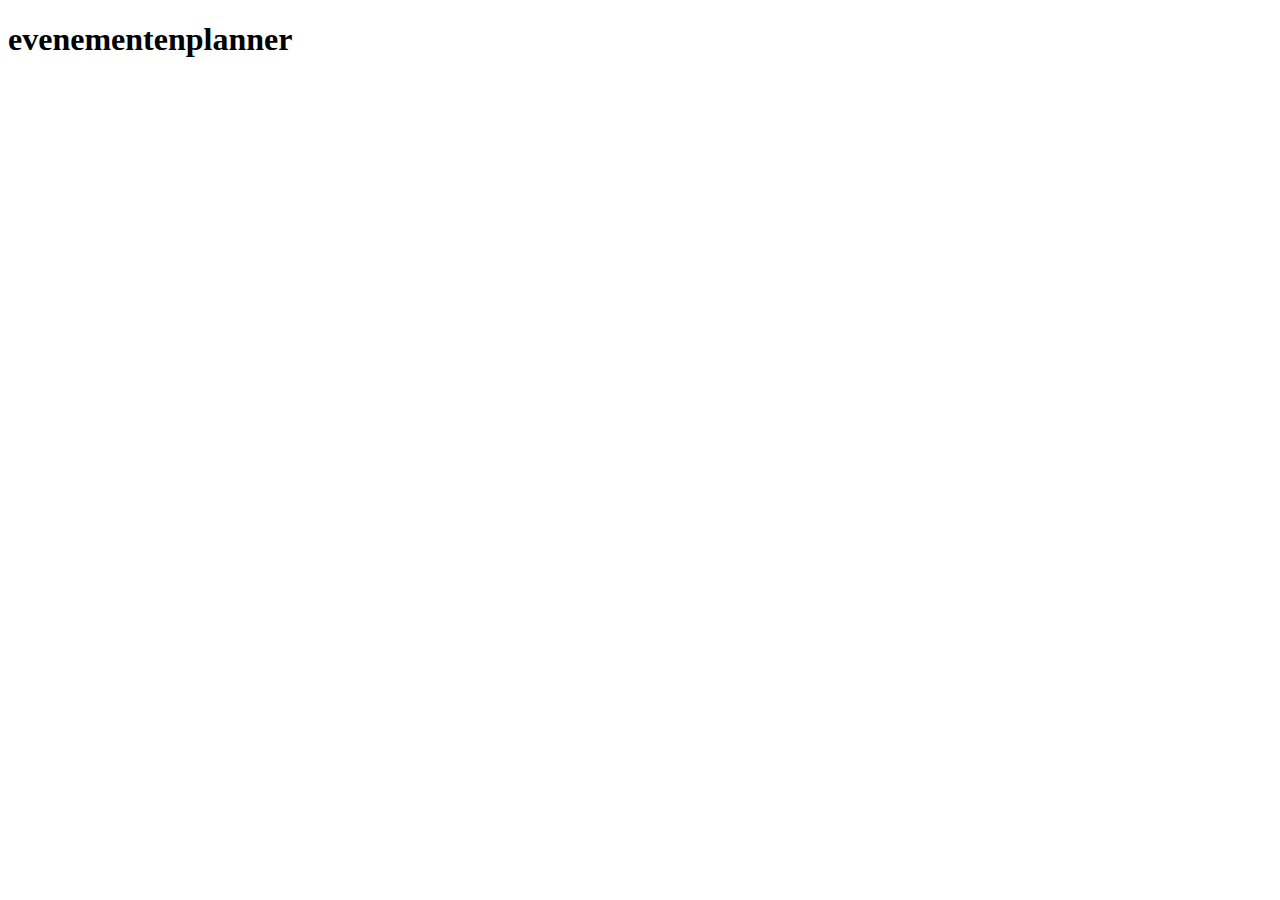
==== index.html @ 16a8452b "firste commit" ====
<!DOCTYPE html>
<html lang="en">
<head>
    <meta charset="UTF-8">
    <meta name="viewport" content="width=device-width, initial-scale=1.0">
    <title>Document</title>
</head>
<body>
    <head>
      <h1>evenementenplanner</h1>
    </head>
</body>
</html>
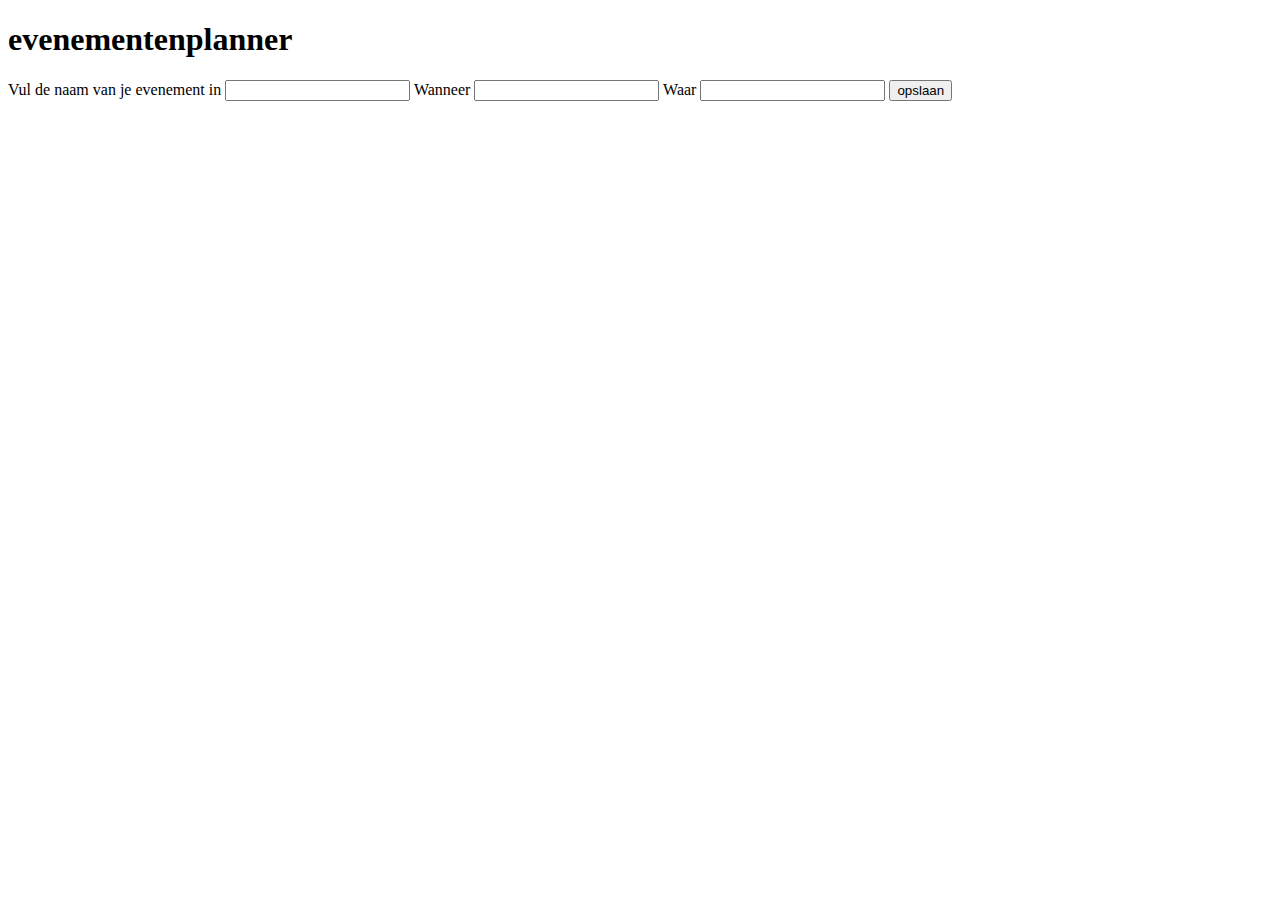
==== commit 02dc46db: "input gegevens" ====
--- a/index.html
+++ b/index.html
@@ -3,11 +3,26 @@
 <head>
     <meta charset="UTF-8">
     <meta name="viewport" content="width=device-width, initial-scale=1.0">
-    <title>Document</title>
+    <title>evenementenplanner</title>
 </head>
 <body>
     <head>
       <h1>evenementenplanner</h1>
     </head>
+    <main>
+        <div id="evenementgegevens">
+             <form action="/index.js" method="post" id="evenement">
+            <label for="eventnaam">Vul de naam van je evenement in</label> 
+            <input type="text" id="eventnaam">
+            <label for="wanneer">Wanneer</label> 
+            <input type="text" id="wanneer">
+            <label for="waar">Waar</label> 
+            <input type="text" id="waar">
+            <input type="button" value="opslaan" onclick=opslaan()>
+        </form>
+        </div>
+       
+    </main>
 </body>
+<script src="index.js"></script>
 </html>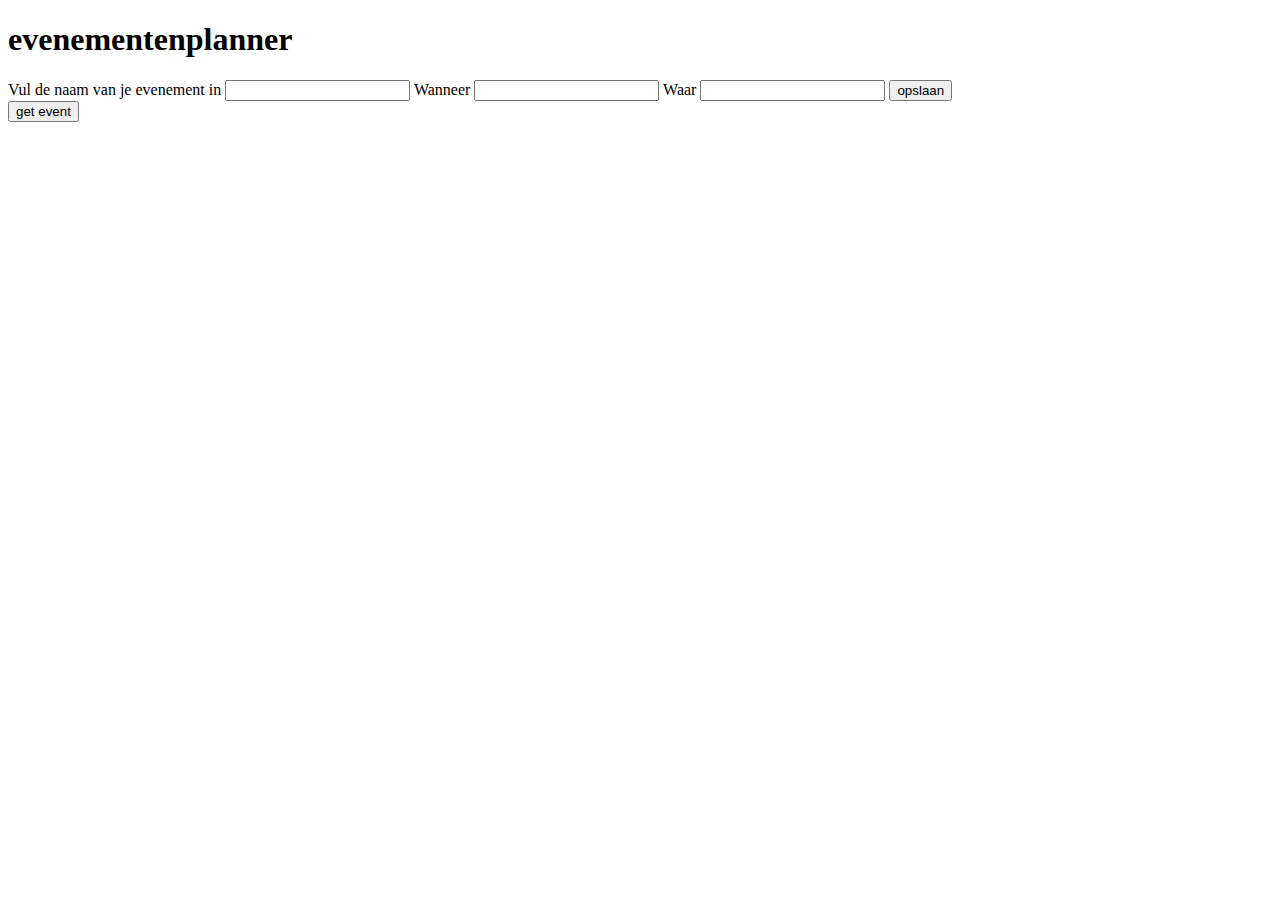
==== commit 228899ad: "ideeetjes" ====
--- a/index.html
+++ b/index.html
@@ -1,28 +1,35 @@
 <!DOCTYPE html>
 <html lang="en">
+
 <head>
     <meta charset="UTF-8">
     <meta name="viewport" content="width=device-width, initial-scale=1.0">
+<link rel="stylesheet" href="index.css">
     <title>evenementenplanner</title>
 </head>
+
 <body>
+
     <head>
-      <h1>evenementenplanner</h1>
+        <h1>evenementenplanner</h1>
     </head>
     <main>
         <div id="evenementgegevens">
-             <form action="/index.js" method="post" id="evenement">
-            <label for="eventnaam">Vul de naam van je evenement in</label> 
-            <input type="text" id="eventnaam">
-            <label for="wanneer">Wanneer</label> 
-            <input type="text" id="wanneer">
-            <label for="waar">Waar</label> 
-            <input type="text" id="waar">
-            <input type="button" value="opslaan" onclick=opslaan()>
-        </form>
+            <form action="/index.js" method="post" id="evenement">
+                <label for="eventnaam">Vul de naam van je evenement in</label>
+                <input type="text" id="eventnaam">
+                <label for="wanneer">Wanneer</label>
+                <input type="text" id="wanneer">
+                <label for="waar">Waar</label>
+                <input type="text" id="waar">
+                <input type="button" value="opslaan" onclick=opslaan()>
+            </form>
         </div>
-       
+<button onclick=getevent()>
+get event
+</button>
     </main>
 </body>
 <script src="index.js"></script>
+
 </html>--- a/index.css
+++ b/index.css
@@ -0,0 +1,3 @@
+ul{
+    list-style-type: none;
+}